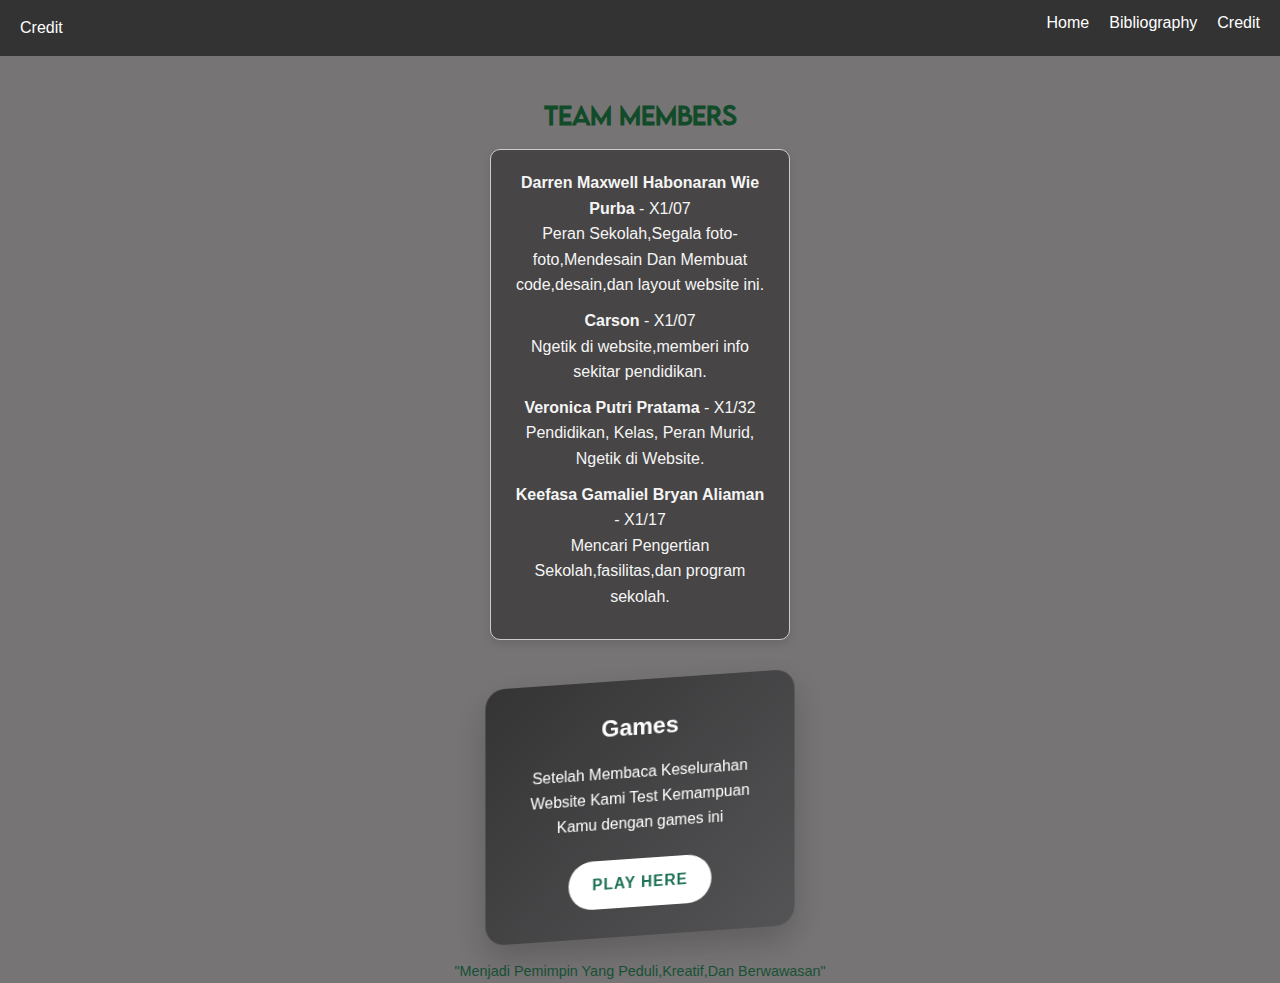
==== cr.html @ 33696589 "Add files via upload" ====
<!DOCTYPE html>
<html lang="en">
<head>
    <meta charset="UTF-8">
    <meta name="viewport" content="width=device-width, initial-scale=1.0">
    <title>...</title>
    <link rel="stylesheet" href="crs.css">
    <link rel="stylesheet" href="BBG.html"> 
    <link rel="stylesheet" href="cr.html"> 
    <title>Credit & Games</title>
    
</head>
<body>
    <header>
        <nav>
            <div class="logo">Credit </div>
            <ul class="nav-links">
                <li><a href="index.html">Home</a></li>
                <li><a href="BBG.html">Bibliography</a></li>
                <li><a href="cr.html">Credit</a></li>
            </ul>
            <div class="menu-toggle" id="mobile-menu">
                <span class="bar"></span>
                <span class="bar"></span>
                <span class="bar"></span>
            </div>
        </nav>
    </header>
</header>
<section class="cards" id="services">
    <h2>Team Members</h2>
    <div class="cardDD-container">
        <div class="cardDD">
<section class="credits">
    
    <ul>
        <li>
            <strong>Darren Maxwell Habonaran Wie Purba</strong> - X1/07<br>
            Peran Sekolah,Segala foto-foto,Mendesain Dan Membuat code,desain,dan layout website ini.
        </li>
        <li>
            <strong>Carson</strong> - X1/07<br>
            Ngetik di website,memberi info sekitar pendidikan.
        </li>
        <li>
            <strong>Veronica Putri Pratama</strong> - X1/32<br>
            Pendidikan, Kelas, Peran Murid, Ngetik di Website.
        </li>
        <li>
            <strong>Keefasa Gamaliel Bryan Aliaman</strong> - X1/17<br>
            Mencari Pengertian Sekolah,fasilitas,dan program sekolah.
        </li>
    </ul>
</div>
</div>
</section>
<div class="card-container">
<div class="card">
    <div class="card-content">
        <h3>Games</h3>
        <p>Setelah Membaca Keselurahan Website Kami Test Kemampuan Kamu dengan games ini
        </p>
        <a href="gm.html" class="card-btn">PLAY HERE</a>
    </div>
</div>
</div>
<footer>
    <p>"Menjadi Pemimpin Yang Peduli,Kreatif,Dan Berwawasan"</p>
</footer>
</div>
</body>
</html>
---- crs.css ----
* {
    margin: 0;
    padding: 0;
    box-sizing: border-box;
}

body {
    font-family: 'Arial', sans-serif;
    line-height: 1.6;
    background-color: #767474;
}

header {
    background: #333;
    color: #fff;
    padding: 10px 20px;
}

nav {
    display: flex;
    justify-content: space-between;
    align-items: center;
}

.nav-links {
    list-style: none;
    display: flex;
}

.nav-links li {
    margin-left: 20px;
}

.nav-links a {
    color: #fff;
    text-decoration: none;
    transition: color 0.3s;
}

.nav-links a:hover {
    color: #f39c12;
}

.menu-toggle {
    display: none;
    flex-direction: column;
    cursor: pointer;
}

.bar {
    height: 3px;
    width: 25px;
    background: #fff;
    margin: 4px 0;
    transition: 0.3s;
}

h1 {
    color: #264222;
}

h2 {
    color: #124b29;
    margin-top: 20px;
    font-family: pps,sans-serif;
}
@font-face {
    font-family: pps;
    src: url(LEMONMILK-Regular.otf);
}

ul {
    list-style-type: none;
    padding: 0;
}

li {
    margin-bottom: 10px;
    color: #f5f5f5;
}

footer {
    text-align: center;
    margin-top: 20px;
    font-size: 0.9em;
    color: #165136;
}

a {
    color: #007BFF;
    text-decoration: none;
}

a:hover {
    text-decoration: underline;
}
.cards {
    padding: 20px;
    text-align: center;
}

.cardDD-container {
    display: flex;
    justify-content: center;
    flex-wrap: wrap;
}

.cardDD {
    background: #474545;
    border: 1px solid #ccc;
    border-radius: 10px;
    margin: 15px;
    padding: 20px;
    width: 300px;
    box-shadow: 0 4px 10px rgba(0, 0, 0, 0.1);
    transition: transform 0.3s;
}
.card-container {
    display: flex;
    flex-direction: row;
    gap: 20px; /* Space between cards */
        display: flex;
        justify-content: center;
        align-items: center;
      
        font-family: 'Poppins', sans-serif;
       
      

}

.card {
    width: 320px;
    background: linear-gradient(135deg, #353435 0%, #545456 100%);
    border-radius: 20px;
    box-shadow: 0 15px 35px rgba(0,0,0,0.2);
    overflow: hidden;
    transform-style: preserve-3d;
    transition: all 0.6s ease;
    transform: rotateX(15deg) rotateY(-15deg);
}

.card:hover {
    transform: rotateX(0) rotateY(0);
    box-shadow: 0 25px 45px rgba(0,0,0,0.3);
}

.card-content {
    padding: 30px;
    text-align: center;
    color: white;
    position: relative;
    z-index: 1;
}

.card h3 {
    font-size: 24px;
    margin-bottom: 15px;
    /* transform: translateZ(50px);
    opacity: 0;
    transition: all 0.6s ease; */
}

.card p {
    font-size: 16px;
    margin-bottom: 25px;
    line-height: 1.6;
    /* transform: translateZ(30px);
    opacity: 0;
    transition: all 0.6s ease; */
}

.card-btn {
    display: inline-block;
    padding: 12px 25px;
    background-color: white;
    color: #1b7054;
    text-decoration: none;
    border-radius: 30px;
    font-weight: 600;
    letter-spacing: 1px;
    /* transform: translateZ(70px);
    opacity: 0;
    transition: all 0.6s ease; */
}

.card:hover h3,
.card:hover p,
.card:hover .card-btn {
    transform: translateZ(0);
    opacity: 1;
}

.card::before {
    content: '';
    position: absolute;
    top: -50%;
    left: -50%;
    width: 200%;
    height: 200%;
    background: radial-gradient(circle at top right, rgba(255,255,255,0.3), transparent 50%);
    transform: rotate(-45deg);
    z-index: 0;
    opacity: 0;
    transition: all 0.6s ease;
}

.card:hover::before {
    opacity: 1;
}
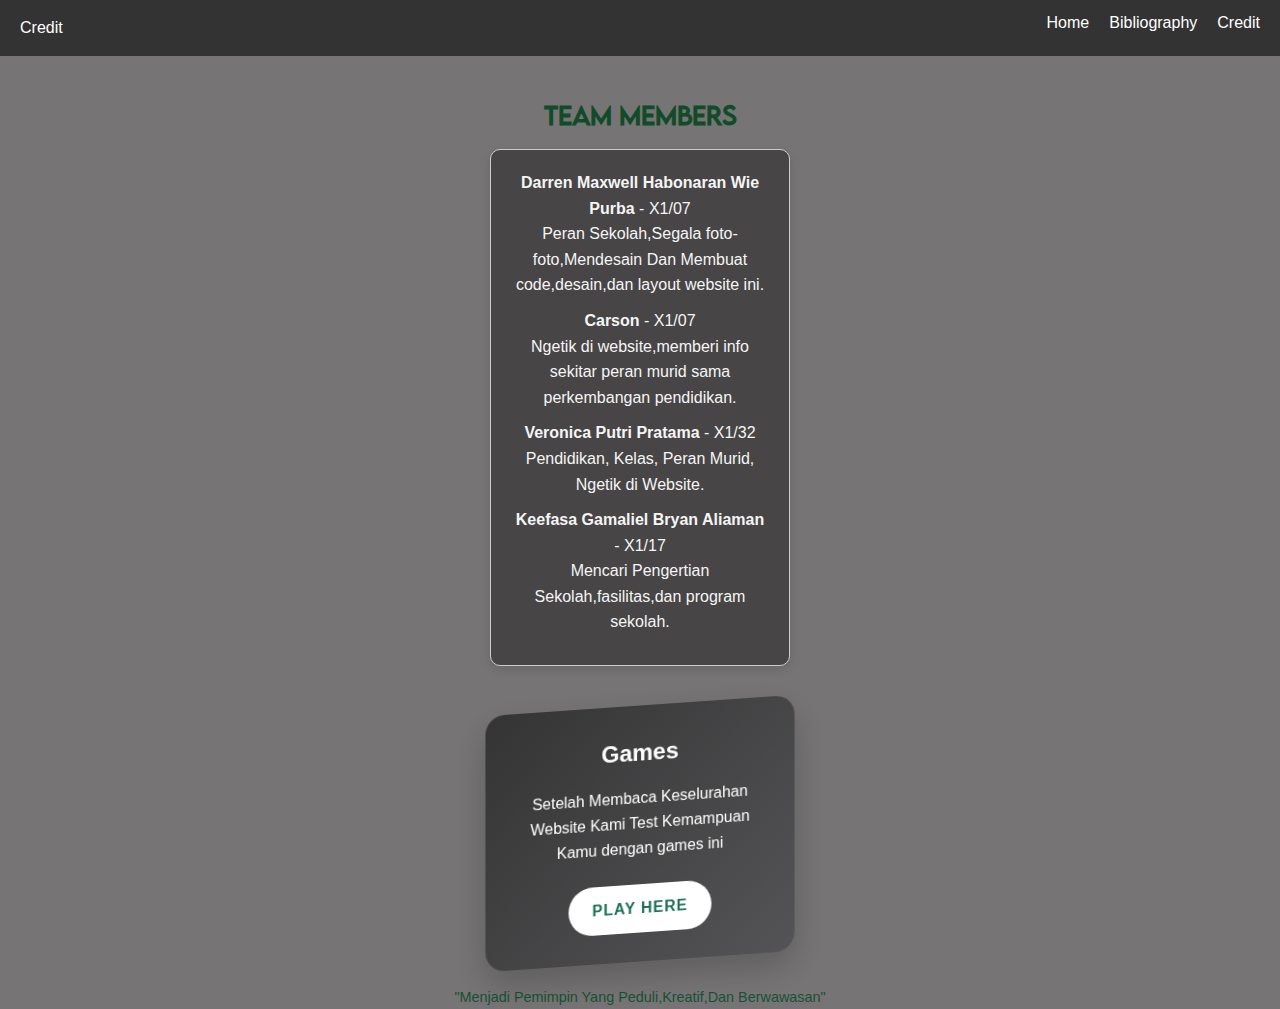
==== commit 482170f2: "Update cr.html" ====
--- a/cr.html
+++ b/cr.html
@@ -40,7 +40,7 @@
         </li>
         <li>
             <strong>Carson</strong> - X1/07<br>
-            Ngetik di website,memberi info sekitar pendidikan.
+            Ngetik di website,memberi info sekitar peran murid sama perkembangan pendidikan.
         </li>
         <li>
             <strong>Veronica Putri Pratama</strong> - X1/32<br>
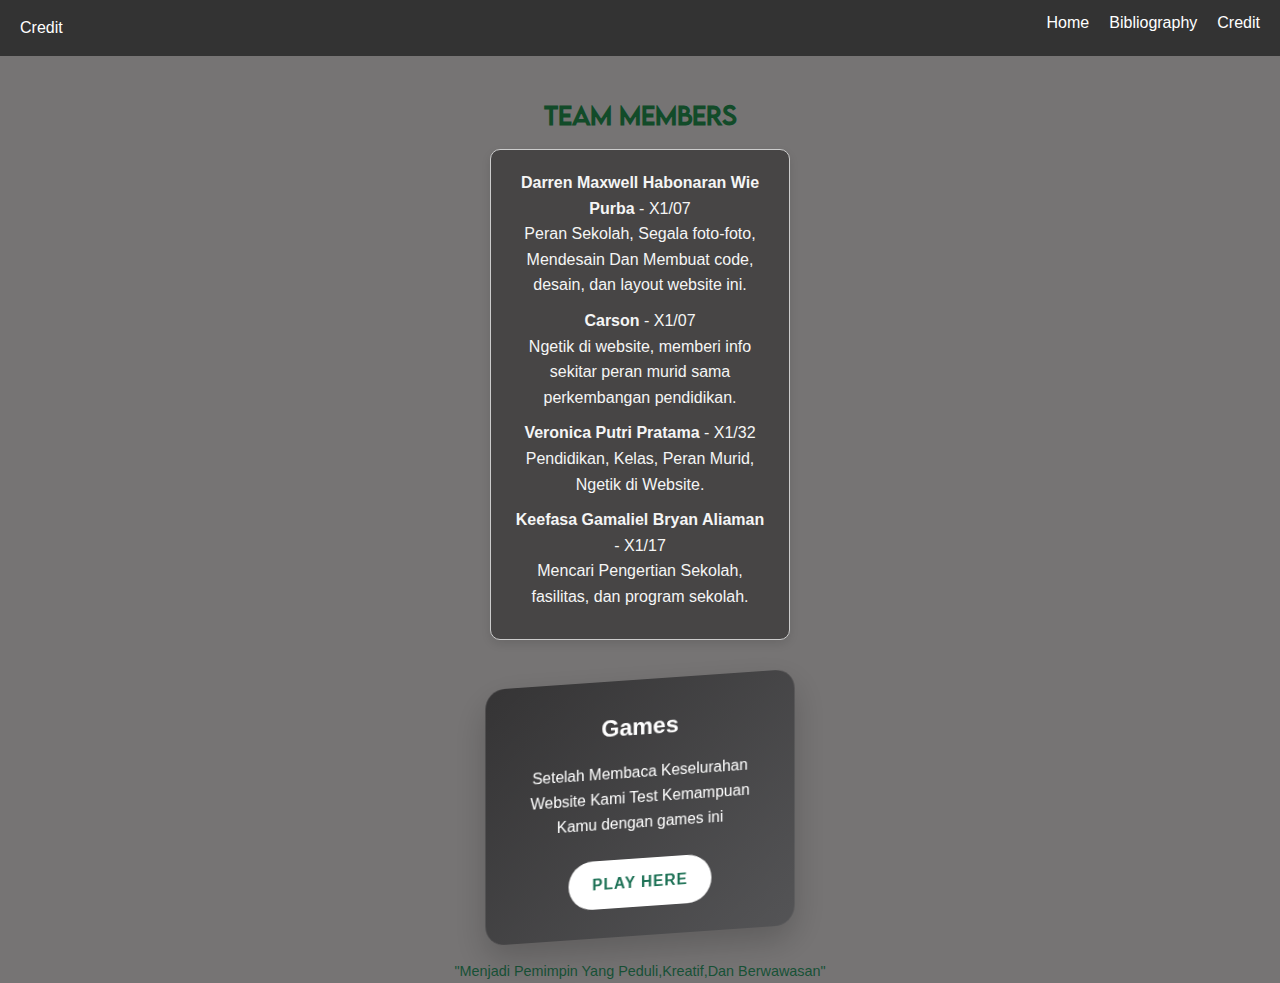
==== commit a8982119: "Update cr.html" ====
--- a/cr.html
+++ b/cr.html
@@ -36,11 +36,11 @@
     <ul>
         <li>
             <strong>Darren Maxwell Habonaran Wie Purba</strong> - X1/07<br>
-            Peran Sekolah,Segala foto-foto,Mendesain Dan Membuat code,desain,dan layout website ini.
+            Peran Sekolah, Segala foto-foto, Mendesain Dan Membuat code, desain, dan layout website ini.
         </li>
         <li>
             <strong>Carson</strong> - X1/07<br>
-            Ngetik di website,memberi info sekitar peran murid sama perkembangan pendidikan.
+            Ngetik di website, memberi info sekitar peran murid sama perkembangan pendidikan.
         </li>
         <li>
             <strong>Veronica Putri Pratama</strong> - X1/32<br>
@@ -48,7 +48,7 @@
         </li>
         <li>
             <strong>Keefasa Gamaliel Bryan Aliaman</strong> - X1/17<br>
-            Mencari Pengertian Sekolah,fasilitas,dan program sekolah.
+            Mencari Pengertian Sekolah, fasilitas, dan program sekolah.
         </li>
     </ul>
 </div>
